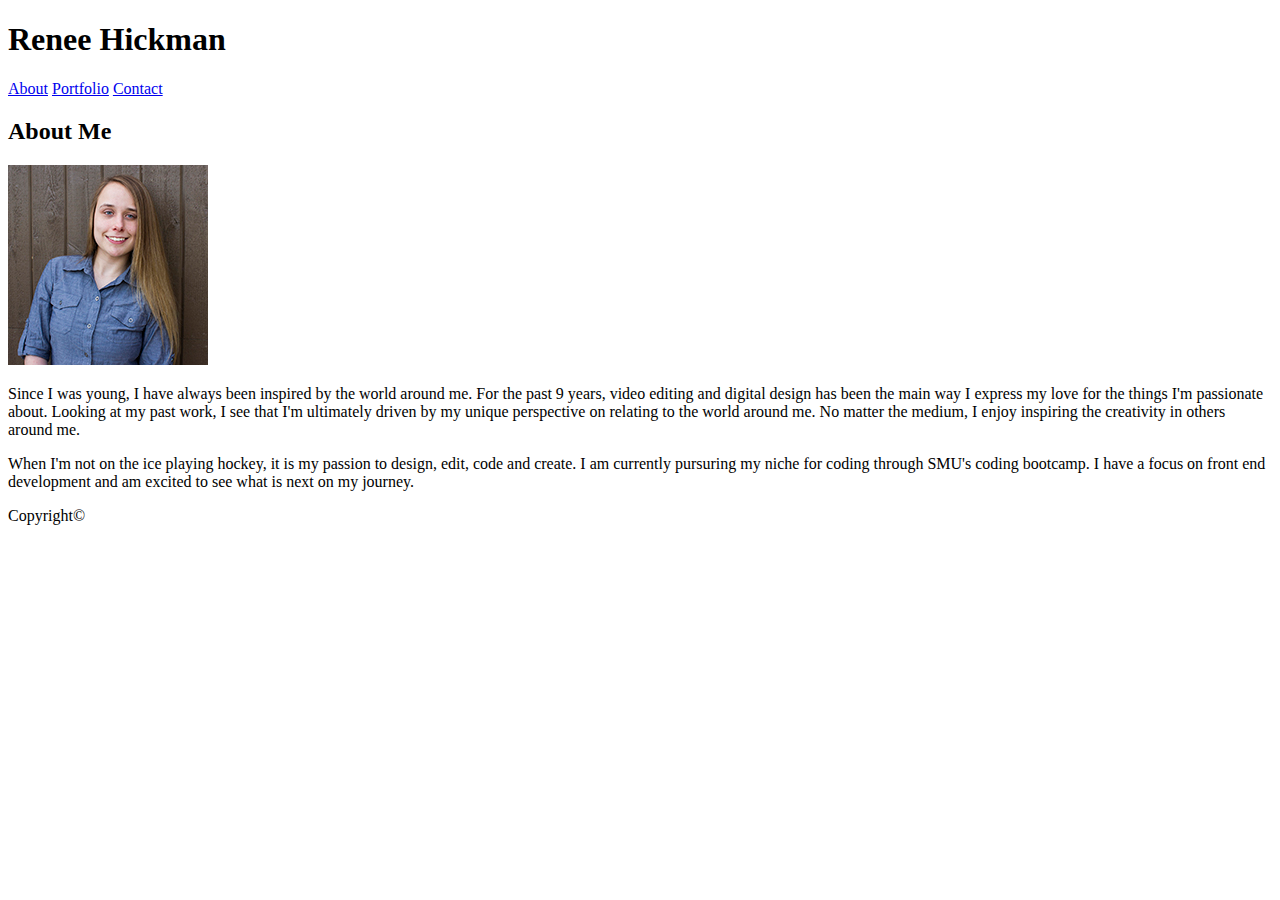
==== index.html @ ad053a83 "All HTML files coded" ====
<!DOCTYPE html>
<html lang="en">
<head>
    <title>Renee Hickman's About Me</title>
</head>

<body>
    <header>
        <h1>Renee Hickman</h1>
        <nav>
            <a href="index.html">About</a>
            <a href="portfolio.html">Portfolio</a>
            <a href="contact.html">Contact</a>
        </nav>
    </header>
    

    <div class="container">
        <section>
            <h2>About Me</h2>
            <img src="assets/images/reneePortfolio.jpg" id="aboutPic" alt="Renee Hickman's Bio Picture">
            <p>Since I was young, I have always been inspired by the world around me. For the past 9 years, video editing and digital design has been the main way I express my love for the things I'm passionate about. Looking at my past work, I see that I'm ultimately driven by my unique perspective on relating to the world around me. No matter the medium, I enjoy inspiring the creativity in others around me.</p> 
            <p>When I'm not on the ice playing hockey, it is my passion to design, edit, code and create. I am currently pursuring my niche for coding through SMU's coding bootcamp. I have a focus on front end development and am excited to see what is next on my journey.</p>
        </section>

    </div>

    <footer>
        Copyright&copy;
    </footer>

</body>
</html>
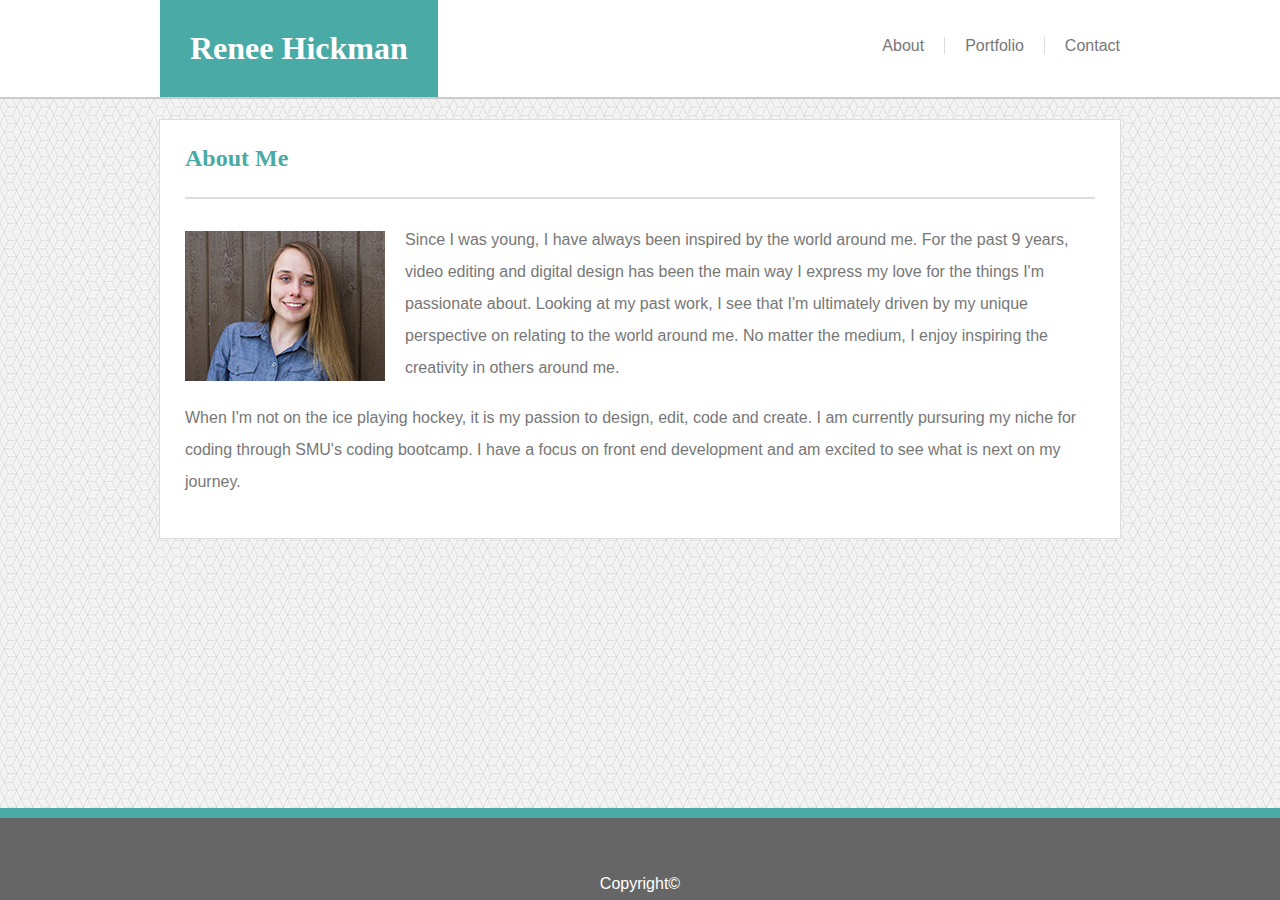
==== commit c72bbe6f: "about and portfolio page styling complete" ====
--- a/index.html
+++ b/index.html
@@ -2,31 +2,36 @@
 <html lang="en">
 <head>
     <title>Renee Hickman's About Me</title>
+    <link rel="stylesheet" type="text/css" href="assets/css/style.css">
 </head>
 
 <body>
+    <div class="headerWrapper">
     <header>
         <h1>Renee Hickman</h1>
         <nav>
-            <a href="index.html">About</a>
-            <a href="portfolio.html">Portfolio</a>
-            <a href="contact.html">Contact</a>
+            <ul>
+                <li class="border"><a href="index.html" title="About">About</a></li>
+                <li class="border"><a href="portfolio.html" title="Portfolio">Portfolio</a></li>
+                <li class="contact"><a href="contact.html" title="Contact">Contact</a></li>
+            </ul>
         </nav>
     </header>
+    </div>
     
 
-    <div class="container">
-        <section>
+    <div class="contentWrapper">
+        <section id="about">
             <h2>About Me</h2>
-            <img src="assets/images/reneePortfolio.jpg" id="aboutPic" alt="Renee Hickman's Bio Picture">
+            <img id="aboutPic" src="assets/images/reneePortfolio2.jpg" alt="Renee Hickman's Bio Picture">
             <p>Since I was young, I have always been inspired by the world around me. For the past 9 years, video editing and digital design has been the main way I express my love for the things I'm passionate about. Looking at my past work, I see that I'm ultimately driven by my unique perspective on relating to the world around me. No matter the medium, I enjoy inspiring the creativity in others around me.</p> 
+            </br>
             <p>When I'm not on the ice playing hockey, it is my passion to design, edit, code and create. I am currently pursuring my niche for coding through SMU's coding bootcamp. I have a focus on front end development and am excited to see what is next on my journey.</p>
         </section>
-
     </div>
 
-    <footer>
-        Copyright&copy;
+    <footer class="footer">
+        <p>Copyright&copy;</p>
     </footer>
 
 </body>
--- a/assets/css/style.css
+++ b/assets/css/style.css
@@ -0,0 +1,170 @@
+*{
+    margin:0;
+    padding:0;}
+
+
+ html, body{
+    height:100%;
+ } 
+ 
+ body{
+    display:flex;
+    min-height:100vh;
+    flex-direction:column;
+    color:#777;
+ }
+
+.headerWrapper{
+    background:#fff;
+    border-bottom: 2px solid #cccccc;
+    width:100%;
+    flex:none;
+}
+
+header{
+    max-width:960px;
+    margin:0px auto;
+    padding:0px;
+}
+
+h1{
+    background-color:#4aaaa5;
+    color:#fff;
+    float:left;
+    text-align:center;
+    padding:30px;
+    font-family: 'Georgia', 'Times New Roman', Times, serif, serif;
+    margin:0px auto;
+    
+}
+
+
+nav{
+    float:right;
+    height:95px;
+}
+
+nav ul li{
+    float:left;
+    padding:20px 0px 20px 20px;
+    list-style:none;
+    margin-top:17px;
+}
+
+.contact a{
+    padding-right:0px;
+}
+
+nav ul li a{
+    text-decoration:none;
+    font-family:'Arial', 'Helvetica Neue', Helvetica, sans-serif;
+    padding-right:20px;
+    color:#777;
+}
+
+nav ul li a:hover{
+    color:#4aaaa5;
+}
+
+
+h2{
+    font-family: 'Georgia', 'Times New Roman', Times, serif, serif;
+    color:#4aaaa5;
+    padding-bottom:25px;
+    border-bottom:2px solid #ddd;
+    margin-bottom:25px;
+}
+
+h3{
+    font-family: 'Georgia', 'Times New Roman', Times, serif, serif;
+    color:#fff; 
+    background:#4aaaa5;
+    padding:20px;
+    text-align:center;
+    font-weight:normal;
+    position:relative;
+    top:-75px;
+}
+
+
+.portfolioImg a{
+    text-decoration:none;
+}
+
+.portfolioImg h3:hover{
+    color:#777;
+    background:#ddd;
+}
+
+
+.clearfix{
+    clear:both;
+    
+}
+
+
+
+
+section{
+    max-width:910px;
+    margin:0px auto;
+    background:#fff;
+    margin-top:20px;
+    padding:25px;
+    margin-bottom:25px;
+    border:1px solid #ddd;
+}
+
+.contentWrapper{
+    background-image:url("../images/qbkls.png");
+    max-width:100%;
+    flex:1 0 auto;
+    /*background:#ddd;*/
+}
+
+.footer{
+    background:#666666;
+    text-align:center;
+    padding-top:50px;
+    border-top:10px solid #4aaaa5;
+    flex:none;
+}
+
+p{
+    font-size:1em;
+    font-family:'Arial', 'Helvetica Neue', Helvetica, sans-serif;
+    line-height:200%;
+}
+
+.footer p{
+    font-size:1em;
+    color:#fff;
+}
+
+
+.border a{
+    border-right:1px solid #ddd;
+}
+
+#aboutPic{
+    float:left;
+    padding-right:20px;
+    padding-top:7px;
+}
+
+#portfolio{
+    padding-bottom:60px;
+}
+
+
+#about{
+    padding-bottom:40px;
+}
+
+.portfolioImg{
+    display:inline-block;
+    width: 274px;
+    height:206px;
+    padding-right:40px;
+    padding-bottom:40px;
+}